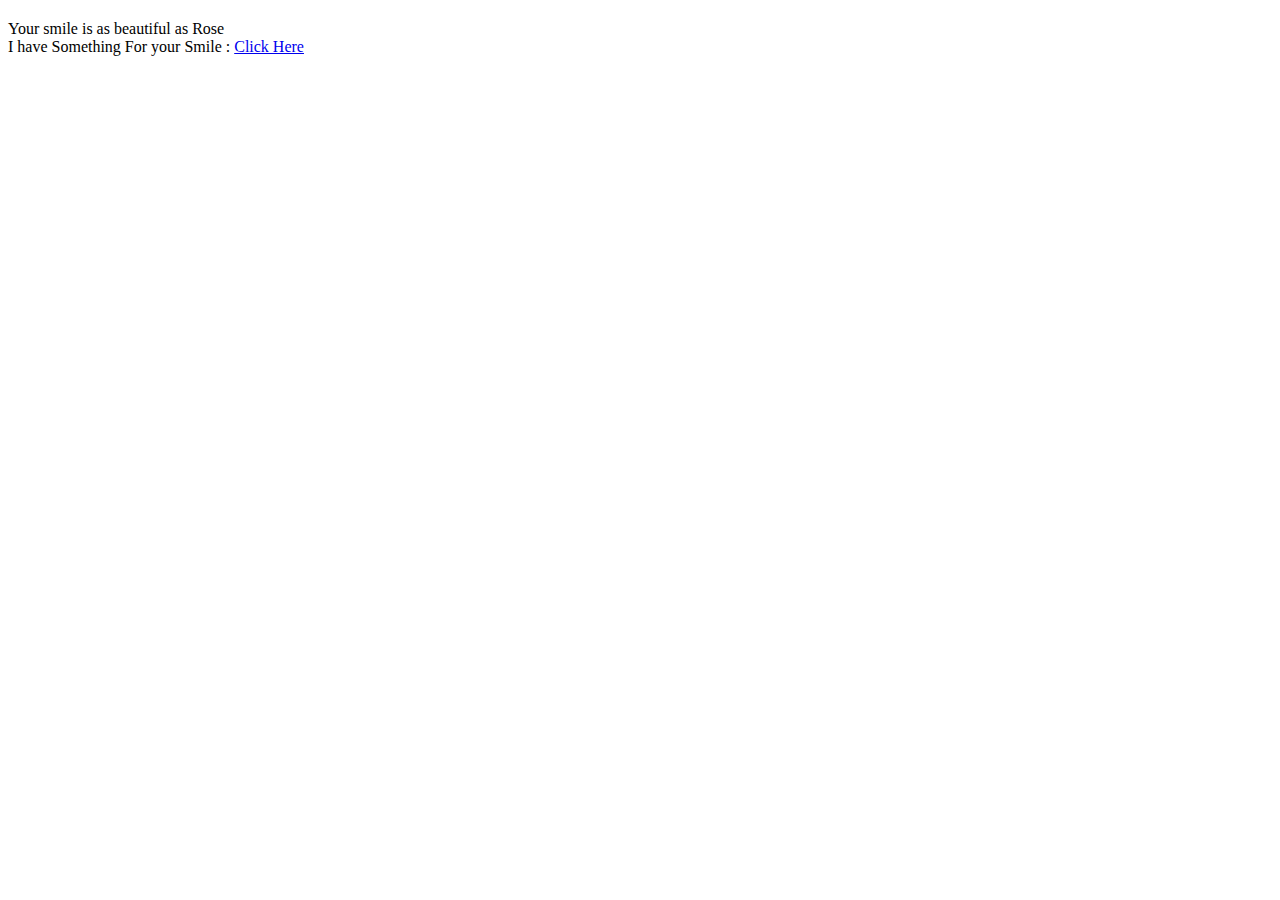
==== index.html @ f9610c1b "⭕POP KID⭕" ====
<!DOCTYPE html>
<html lang="en">
  <head>
    <meta charset="UTF-8" />
    <meta name="viewport" content="width=device-width, initial-scale=1.0" />
    <title>ROSE DAY BY SHOBHIT</title>
    <link rel="stylesheet" href="style.css" />
    <link
      href="https://fonts.googleapis.com/css?family=Indie+Flower"
      rel="stylesheet"
      type="text/css"
    />
  </head>
  <body>
    <div class="container">
      <div class="glass">
        <div class="shine"></div>
      </div>
      <div class="thorns">
        <div></div>
        <div></div>
        <div></div>
        <div></div>
      </div>
      <div class="leaves">
        <div></div>
        <div></div>
        <div></div>
        <div></div>
      </div>
      <div class="petals">
        <div></div>
        <div></div>
        <div></div>
        <div></div>
        <div></div>
        <div></div>
        <div></div>
      </div>
      <div class="text">
        <h2></h2> Your smile is as beautiful as Rose <br /> 
       I have Something For your Smile : <a href="new.html">Click Here</a></h2>
      </div>
    </div>
  </body>
</html>
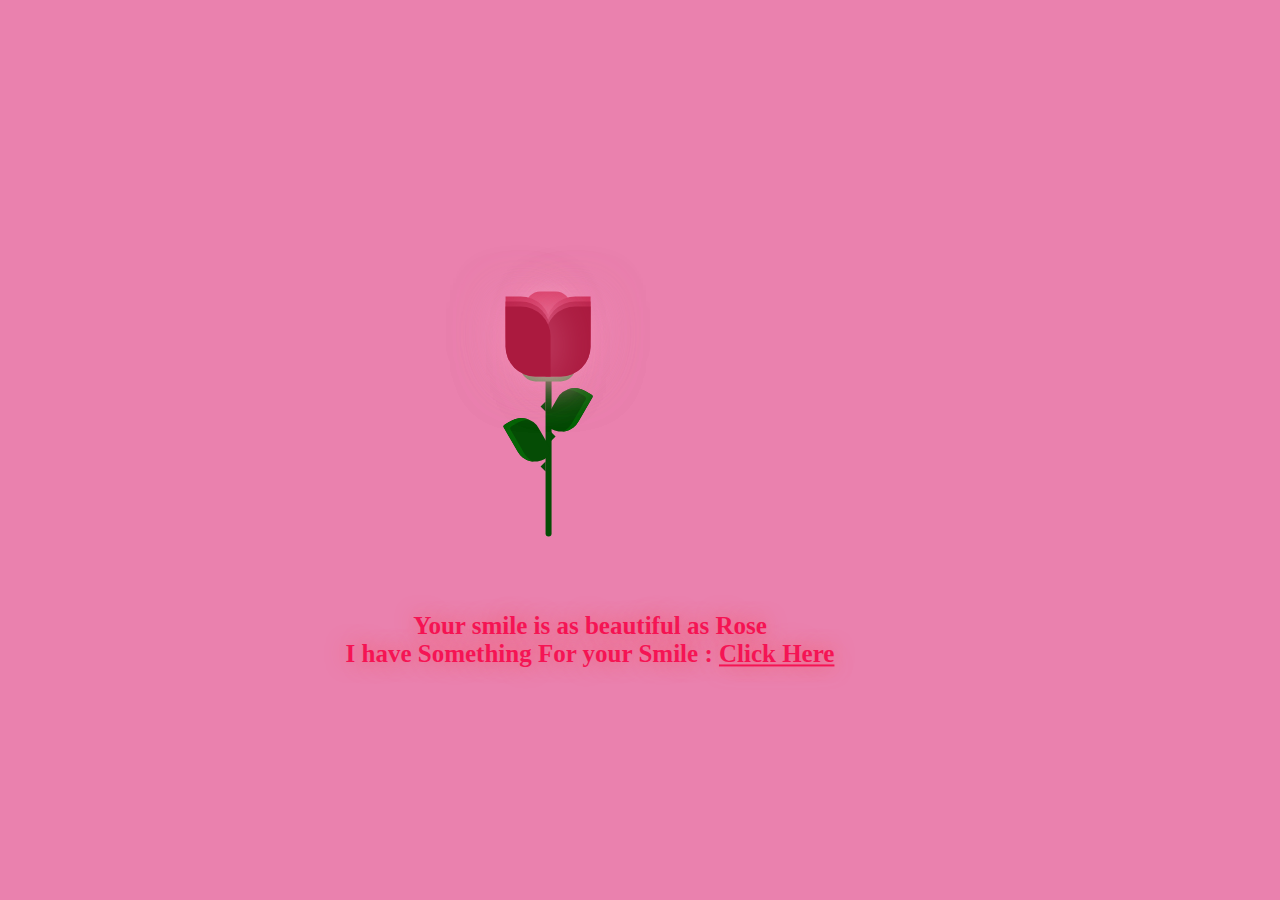
==== commit 343a7eb2: "⭕POP KID⭕" ====
--- a/index.html
+++ b/index.html
@@ -3,7 +3,7 @@
   <head>
     <meta charset="UTF-8" />
     <meta name="viewport" content="width=device-width, initial-scale=1.0" />
-    <title>ROSE DAY BY SHOBHIT</title>
+    <title>ROSE DAY BY POPKID</title>
     <link rel="stylesheet" href="style.css" />
     <link
       href="https://fonts.googleapis.com/css?family=Indie+Flower"
--- a/style.css
+++ b/style.css
@@ -0,0 +1,286 @@
+@import url("https://fonts.googleapis.com/css2?family=Great+Vibes&display=swap");
+body {
+  height: 100%;
+  width: 100%;
+  background: #ea81ae;
+  overflow: hidden;
+  text-align: center;
+  justify-content: center;
+}
+
+.container {
+  position: absolute;
+  left: 50%;
+  top: 50%;
+  transform: translate(-50%, -50%);
+}
+
+.glass {
+  height: 350px;
+  width: 200px;
+}
+
+.petals > div {
+  position: absolute;
+  background: #d52d58;
+  width: 45px;
+  height: 80px;
+  top: 55px;
+  transition: all 0.5s ease-out;
+}
+.petals > div:nth-child(1) {
+  border-radius: 15px;
+  box-shadow: 0px 0px 30px #f594b8;
+  left: 80px;
+  top: 60px;
+  background: #d52d58;
+}
+.petals > div:nth-child(2),
+.petals > div:nth-child(4),
+.petals > div:nth-child(6) {
+  background: #b81b43;
+  left: 60px;
+  border-radius: 0px 30px 0px 30px;
+  transform-origin: bottom right;
+}
+.petals > div:nth-child(3),
+.petals > div:nth-child(5),
+.petals > div:nth-child(7) {
+  background: #b81b43;
+  left: 100px;
+  border-radius: 30px 0px 30px 0px;
+  transform-origin: bottom left;
+}
+.petals > div:nth-child(2) {
+  z-index: 5;
+  background: #ab1a3f;
+  top: 75px;
+  height: 70px;
+  box-shadow: 0px 0px 50px rgba(245, 148, 184, 0.5);
+  animation: bloom2 3s ease-in-out;
+  animation-fill-mode: forwards;
+}
+.petals > div:nth-child(3) {
+  z-index: 4;
+  background: #ab1a3f;
+  top: 75px;
+  height: 70px;
+  box-shadow: 0px 0px 50px rgba(245, 148, 184, 0.5);
+  animation: bloom3 3s ease-in-out, glowing 2.5s ease-in-out infinite;
+  animation-fill-mode: forwards;
+}
+.petals > div:nth-child(4) {
+  z-index: 3;
+  background: #b81b43;
+  top: 70px;
+  height: 75px;
+  box-shadow: 0px 0px 50px rgba(245, 148, 184, 0.5);
+  animation: bloom4 3s ease-in-out, glowing 2.5s ease-in-out infinite;
+  animation-fill-mode: forwards;
+}
+.petals > div:nth-child(5) {
+  z-index: 2;
+  background: #b81b43;
+  top: 70px;
+  height: 75px;
+  box-shadow: 0px 0px 50px rgba(245, 148, 184, 0.5);
+  animation: bloom5 3s ease-in-out, glowing 2.5s ease-in-out infinite;
+  animation-fill-mode: forwards;
+}
+.petals > div:nth-child(6) {
+  z-index: 1;
+  background: #c9204b;
+  top: 65px;
+  height: 70px;
+  box-shadow: 0px 0px 50px rgba(245, 148, 184, 0.3);
+  animation: bloom6 3s ease-in-out, glowing 2.5s ease-in-out infinite;
+  animation-fill-mode: forwards;
+}
+.petals > div:nth-child(7) {
+  z-index: 0;
+  background: #c9204b;
+  top: 65px;
+  height: 70px;
+  box-shadow: 0px 0px 50px rgba(245, 148, 184, 0.3);
+  animation: bloom7 3s ease-in-out, glowing 2.5s ease-in-out infinite;
+  animation-fill-mode: forwards;
+}
+
+.deadPetals > div {
+  position: absolute;
+  background: #d52d58;
+  width: 20px;
+  height: 15px;
+  top: 120px;
+  border-radius: 0px 30px 0px 30px;
+  box-shadow: 0px 0px 30px rgba(245, 148, 184, 0.5);
+  transition: all 0.5s ease-out;
+}
+.deadPetals > div:nth-child(1) {
+  left: 80px;
+  transform: rotate(-30deg);
+  animation: falling 10s 4s ease-in-out infinite;
+}
+.deadPetals > div:nth-child(2) {
+  left: 101px;
+  transform: rotate(-30deg);
+  animation: falling 20s 8s ease-in-out infinite;
+}
+.deadPetals > div:nth-child(3) {
+  left: 79px;
+  transform: rotate(-30deg);
+  animation: falling 20s 12s ease-in-out infinite;
+}
+.deadPetals > div:nth-child(4) {
+  left: 92px;
+  transform: rotate(-30deg);
+  animation: falling 20s 16s ease-in-out infinite;
+}
+
+.leaves > div:nth-last-child(1) {
+  position: absolute;
+  width: 55px;
+  height: 30px;
+  background: #338f37;
+  top: 120px;
+  left: 75px;
+  border-radius: 100px;
+}
+.leaves > div:nth-child(1) {
+  position: absolute;
+  width: 6px;
+  height: 210px;
+  background: #054c05;
+  top: 95px;
+  left: 100px;
+  border-radius: 0 0 100px 100px;
+}
+.leaves > div:nth-child(2) {
+  position: absolute;
+  width: 30px;
+  height: 50px;
+  top: 53px;
+  border-radius: 5px 40px 20px 40px;
+  background: #054c05;
+  transform-origin: bottom;
+  transform: rotate(-30deg);
+  top: 180px;
+  left: 80px;
+  box-shadow: inset 5px 5px #066406;
+}
+.leaves > div:nth-child(3) {
+  position: absolute;
+  width: 30px;
+  height: 50px;
+  top: 53px;
+  border-radius: 40px 5px 40px 20px;
+  background: #054c05;
+  transform-origin: bottom;
+  transform: rotate(30deg);
+  top: 150px;
+  left: 95px;
+  box-shadow: inset -5px 5px #066406;
+}
+
+.thorns > div {
+  position: absolute;
+  width: 0;
+  height: 0;
+  top: 140px;
+}
+.thorns > div:nth-child(odd) {
+  border-top: 5px solid transparent;
+  border-bottom: 5px solid transparent;
+  border-left: 5px solid #054c05;
+  left: 105px;
+}
+.thorns > div:nth-child(even) {
+  border-top: 5px solid transparent;
+  border-bottom: 5px solid transparent;
+  border-right: 5px solid #054c05;
+  left: 95px;
+}
+.thorns > div:nth-child(1) {
+  top: 200px;
+}
+.thorns > div:nth-child(2) {
+  top: 170px;
+}
+.thorns > div:nth-child(4) {
+  top: 230px;
+}
+
+@keyframes bloom2 {
+  50% {
+    transform: rotate(-90deg);
+    top: 200px;
+    left: 100px;
+  }
+  100% {
+    transform: rotate(-60deg);
+    top: 252px;
+    left: 50px;
+    background: #71122a;
+    box-shadow: 0px 0px 0px rgba(245, 148, 184, 0);
+  }
+}
+@keyframes bloom3 {
+  100% {
+    transform: rotate(45deg);
+  }
+}
+@keyframes bloom4 {
+  100% {
+    transform: rotate(-20deg);
+  }
+}
+@keyframes bloom5 {
+  100% {
+    transform: rotate(20deg);
+  }
+}
+@keyframes bloom6 {
+  100% {
+    transform: rotate(-5deg);
+  }
+}
+@keyframes bloom7 {
+  100% {
+    transform: rotate(5deg);
+  }
+}
+@keyframes glowing {
+  50% {
+    background: #d7365f;
+    box-shadow: 0px 0px 60px #f594b8;
+  }
+}
+@keyframes falling {
+  20% {
+    top: 335px;
+    background: #9d193b;
+    box-shadow: 0px 0px 0px rgba(245, 148, 184, 0);
+  }
+  100% {
+    top: 335px;
+    opacity: 0;
+  }
+}
+.text {
+  font-family: cursive;
+  font-weight: 800;
+  font-size: 25px;
+  text-align: center;
+  justify-content: center;
+  color: rgb(245, 20, 84);
+  text-shadow: 0 0 20px rgb(241, 94, 106);
+  margin-left: -100px;
+}
+.text a {
+  color: rgb(245, 20, 84);
+}
+.text a:hover {
+  color: white;
+  text-shadow: 0 0 20px rgb(235, 25, 42);
+}
+
